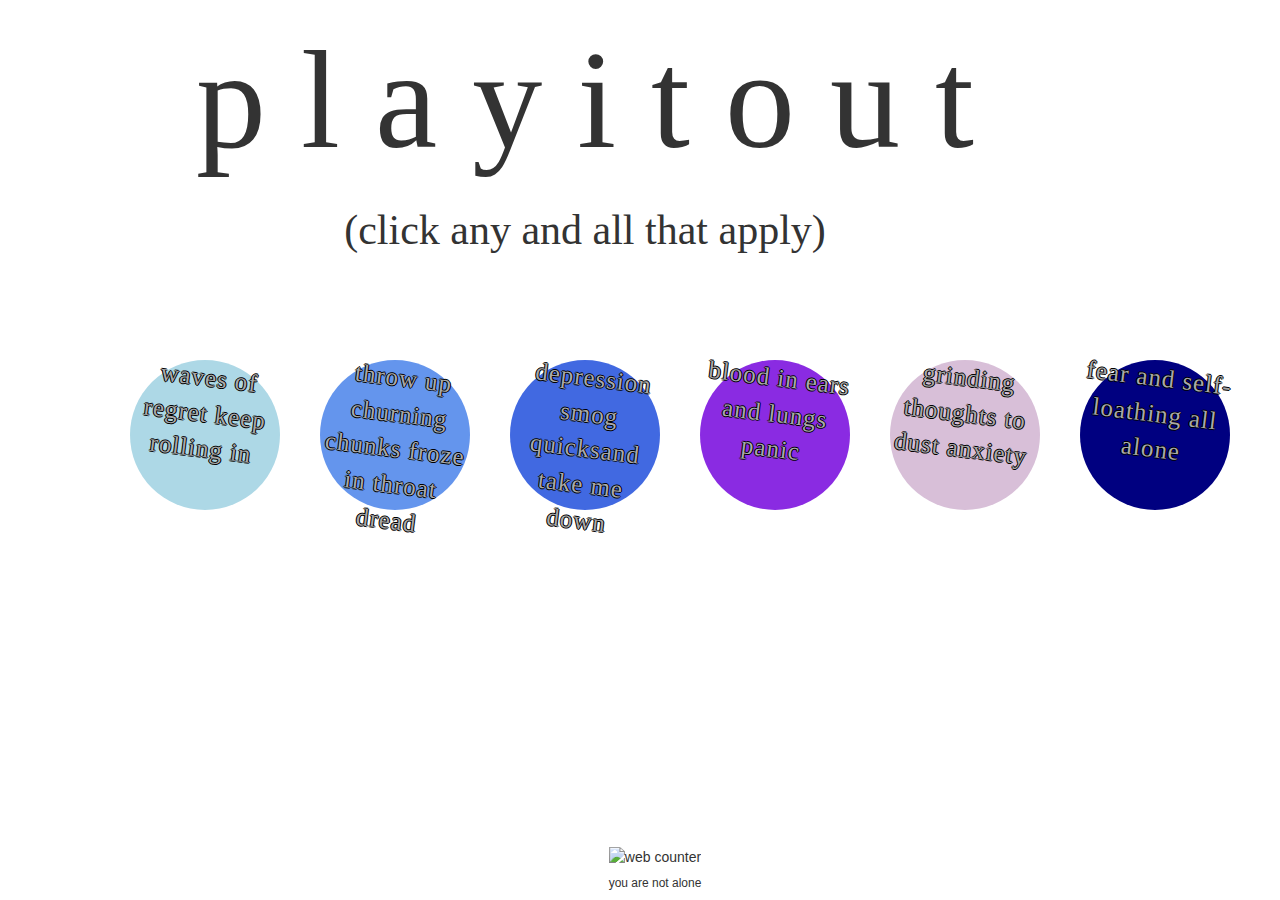
==== home.html @ ebde2531 "guidelines" ====
<!DOCTYPE html>
<html>
  
    <head>
        <meta charset="utf-8"/>
        <title>panic diary</title>
        <link rel="stylesheet" type="text/css" href="https://maxcdn.bootstrapcdn.com/bootstrap/3.3.7/css/bootstrap.min.css">
        <link rel="stylesheet" type="text/css" href="css/style.css">
    </head>
  
    <body>
          <div class="container">
            <div id="header">                             
                <span class='letter'>p</span>
                <span class='letter'>l</span>
                <span class='letter'>a</span>
                <span class='letter'>y</span>
                <span class='letter'>i</span>
                <span class='letter'>t</span>
                <span class='letter'>o</span>
                <span class='letter'>u</span>
                <span class='letter'>t</span>
            </div>
            <div class= "guidelines">
            (click any and all that apply)
                </div>
  
              <div class="emotions concentric-circles">

                <div class="col-sm-2">
                    <audio id="circle1" class="circle" src="audio/27.ogg" type="audio/ogg" preload="auto" loop>
                        if you can see this, update your browser
                    </audio><div class="circle1" onclick= document.getElementById("circle1").play()  alt="waves of regret keep rolling in"><p>waves of regret keep rolling in</p></div>         
                 </div>
                 <!--<div class="col-sm-2">
                    <audio id="circle1" class="circle" src="https://soundcloud.com/jsharonkim/27-anxiety_and_regret" type="audio/ogg" preload="auto">
                        if you can see this, update your browser
                     </audio> <div class="circle1" onclick= document.getElementById("circle1").play()  alt="waves of regret keep rolling in"><p>waves of regret keep rolling in</p></div>
                </div>-->
                 <div class="col-sm-2">  
                    <audio id="circle2" class="circle" src="audio/24.ogg" type="audio/ogg" preload="auto">
                        if you can see this, update your browser
                    </audio><div class="circle2" onclick= document.getElementById("circle2").play()  alt="throwup churning chunks froze in throat dread"><p>throw up churning chunks froze in throat dread</p></div>
                </div>
                        
                <!--<div class="col-sm-2">
                    <audio id="circle2" class="circle" src="https://soundcloud.com/jsharonkim/24a" type="audio/ogg" preload="auto">
                        if you can see this, update your browser
                     </audio> <div class="circle2" onclick= document.getElementById("circle2").play()  alt="throwup churning chunks froze in throat dread"><p>throw up churning chunks froze in throat dread</p></div>
                </div>-->


                <div class="col-sm-2">
                    <audio id="circle3" class="circle" src="audio/eleven Copy Copy.ogg" type="audio/ogg" preload="auto">
                        if you can see this, update your browser
                     </audio> <div class="circle3" onclick= document.getElementById("circle3").play()  alt="depression smog quicksand take me down"><p>depression smog quicksand take me down</p></div>
                </div>
                  <!--<div class="col-sm-2">
                    <audio id="circle3" class="circle"  type="audio/ogg"  preload="auto" autobuffer>
                    <source src="https://soundcloud.com/jsharonkim/eleven_copy_copy_depression">
                        if you can see this, update your browser
                     </audio> <div class="circle3" onclick= document.getElementById("circle3").play()  alt="depression smog quicksand take me down"><p>depression smog quicksand take me down</p></div>    
                </div>-->

                 <div class="col-sm-2">
                     <audio id="circle4" class="circle" src="audio/eighteen.ogg" type="audio/ogg" preload="auto">
                        if you can see this, update your browser
                    </audio> <div class="circle4" onclick= document.getElementById("circle4").play()  alt="blood in ears and lungs panic"><p>blood in ears and lungs panic</p></div>      
                </div>
                 <!--<div class="col-sm-2">
                    <audio id="circle4" class="circle"  type="audio/ogg"  preload="auto" autobuffer>
                    <source src="https://soundcloud.com/jsharonkim/eighteen">
                        if you can see this, update your browser
                     </audio> <div class="circle4" onclick= document.getElementById("circle4").play()  alt="blood in ears and lungs panic"><p>blood in ears and lungs panic</p></div>    
                </div>-->

                <div class="col-sm-2">
                    <audio id="circle5" class="circle" src="audio/27.ogg" type="audio/ogg" preload="auto" loop>
                        if you can see this, update your browser
                    </audio> <div class="circle5" onclick= document.getElementById("circle5").play()  alt="grinding thoughts to dust anxiety"><p>grinding thoughts to dust anxiety</p></div>
                 </div>

                   <!--<div class="col-sm-2">
                    <audio id="circle5" class="circle"  type="audio/ogg"  preload="auto" autobuffer>
                    <source src="https://soundcloud.com/jsharonkim/27-anxiety_and_regret">
                        if you can see this, update your browser
                     </audio> <div class="circle5" onclick= document.getElementById("circle5").play()  alt="grinding thoughts to dust anxiety"><p>grinding thoughts to dust anxiety</p></div>    
                </div>-->

                <div class="col-sm-2">
                     <audio id="circle6" class="circle" src="audio/sixteen.ogg" type="audio/ogg" preload="auto">
                        if you can see this, update your browser
                    </audio> <div class="circle6" onclick= document.getElementById("circle6").play()  alt="fear and self-loathing all alone"><p>fear and self-loathing all alone</p></div>
                
                </div>
                 <!--<div class="col-sm-2">
                    <audio id="circle6" class="circle"  type="audio/ogg"  preload="auto" autobuffer>
                    <source src="https://soundcloud.com/jsharonkim/sixteen">
                        if you can see this, update your browser
                     </audio> <div class="circle6" onclick= document.getElementById("circle6").play()  alt="fear and self-loathing all alone"><p>fear and self-loathing all alone</p></div>    
                </div>-->
           
            <div id='footer'>

                <div align="center"><img src="http://simplehitcounter.com/hit.php?uid=2230204&f=16777215&b=0" border="0" height="18" width="83" alt="web counter">
                    <br>
                    <!--<a href=# target="_blank" style="text-decoration:none;">you are not alone</a>-->
                  <h6>you are not alone</h6>

                </div>

            </div>
    
           
          </div>
        </div>

     <script>
    //    const depressionImg = document.querySelector("#depression-img");
    //    const depressionAudio = document.querySelector('#depression-audio');

    //    depressionImg.addEventListener('onclick', playEmotion);

    //    function playEmotion() {
    //        console.log('playing emotion');
    //        depressionAudio.play();
    //    }
    //    const depression = document.getElementById('circle3')
    // //    const anxiety =
    // //    const dread = 
    // //    const panic =
    // //    const fearAndLoathing = 
    // //    const regret
    //     let context;
    //     window.addEventListener('load', init, false);
        
    //     function init() {
    //         try {
    //         window.AudioContext = 
    //             window.AudioContext || window.webkitAudioContext;
    //             context = new AudioContext();
    //         }
    //         catch(e) {
    //             'web audio api is not supported in this browser';
    //         }
    //     }

    //     function loadEmotionSound(url) {
    //         let request = new XMLHttpRequest();
    //         request.open('GET', url, true);
    //         request.responseType = 'arraybuffer';

    //         request.onload = function() {
    //             context.decodeAudioData(request.response, function(buffer) {
    //                 wavesOfRegret = buffer;
    //             } ,onError);
    //         }
    //         request.send();
    //     }

    //     function playSound(buffer) {
    //         let source = context.createBufferSource();
    //         source.buffer = buffer;
    //         source.connect(context.destination);
    //         source.start(0);
    //     }
     </script>
    </body>
</html>
---- css/style.css ----
html {
    box-sizing: "border-box"
  }

  .container {
    text-align: center;
    display: inline-block;
    margin: 0 auto 0 auto;
  }

  #header {
    text-align: center;
    font-family: Georgia, 'Times New Roman', Times, serif;
    font-size: 10em;
  }

  div {
    transition: all 3s 1s;
  }


  .circle1 {
    background: lightblue;
    border-radius: 50%;
    height: 150px;
    margin: 100px;
    position: absolute;
    transition: transform 0.8s;
    width: 150px;
      /*&:hover {
        transform: translate(20px, 20px);
    }*/
  }

  .circle2 {
    background: cornflowerblue;
    border-radius: 50%;
    height: 150px;
    margin: 100px;
    transition: transform 0.8s;
    position: absolute;
    width: 150px;
    
      /*&:hover {
        transform: translate(20px, 20px);
    }*/
  }

  .circle3 {
    background: royalblue;
    border-radius: 50%;
    height: 150px;
    margin: 100px;
    transition: transform 0.8s;
    position: absolute;
    width: 150px;
    
      /*&:hover {
        transform: translate(20px, 20px);
    }*/
  }
    

  .circle4 {
    background: blueviolet;
    border-radius: 50%;
    height: 150px;
    margin: 100px;
    transition: transform 0.8s;
    position: absolute;
    width: 150px;
/*    
      &:hover {
        transform: translate(20px, 20px);
        
    }*/
  }


  .circle5 {
    background:thistle;
    border-radius: 50%;
    height: 150px;
    margin: 100px;
    transition: transform 0.8s;
    position: absolute;
    width: 150px;
    
      /*&:hover {
        transform: translate(20px, 20px);
    }*/
  }
    

  .circle6 {
    background:navy;
    border-radius: 50%;
    height: 150px;
    margin: 100px;
    transition: transform 0.8s;
    position: absolute;
    width: 150px;
    
      /*&:hover {
        transform: translate(20px, 20px);
    }*/
  }

  p {
    font-family: Georgia, 'Times New Roman', Times, serif;
    color: darkgray;
    font-size: 25px;
    text-shadow: -1px 0 black, 0 1px black, 1px 0 black, 0 -1px black;
    
    -ms-transform: rotate(7deg); /* IE 9 */
    -webkit-transform: rotate(7deg); /* Chrome, Safari, Opera */
    transform: rotate(7deg);
    letter-spacing: 1px;
    
  }
    p:hover {
      background-color: black;
    }
    #footer {
            width: 100%;
            background-color: white;
            position: fixed;
            bottom: 0;
        }

   .guidelines {
     display: inline-block;
     font-family: Georgia, 'Times New Roman', Times, serif;
     font-size: 3em;
/*
  .circle1 {
    background: lightblue;
    height:100px;
    width:100px;
    border-radius:50%;
    
    position:relative;
    top:100px;
    left:300px;
    
    -webkit-transition:height .25s ease, width .25s ease;
    transition:height .25s ease, width .25s ease;
    
    -webkit-transform:translate(-50%,-50%);
    transform:translate(-50%,-50%);
  }

  .circle2 {
    background: cornflowerblue;
     height:100px;
    width:100px;
    border-radius:50%;    
    position:relative;
    top:100px;
    left:300px;
  
    -webkit-transition:height .25s ease, width .25s ease;
    transition:height .25s ease, width .25s ease;
    
    -webkit-transform:translate(-50%,-50%);
    transform:translate(-50%,-50%);
  }

  .circle3 {
    background: royalblue;
    height:100px;
    width:100px;
    border-radius:50%;
    
    position:relative;
    top:100px;
    left:300px;
    
    -webkit-transition:height .25s ease, width .25s ease;
    transition:height .25s ease, width .25s ease;
    
    -webkit-transform:translate(-50%,-50%);
    transform:translate(-50%,-50%);
  }
    

  .circle4 {
    background: blueviolet;
    
     height:100px;
      width:100px;
      border-radius:50%;
      
      position:relative;
      top:100px;
      left:300px;
      
      -webkit-transition:height .25s ease, width .25s ease;
      transition:height .25s ease, width .25s ease;
      
      -webkit-transform:translate(-50%,-50%);
      transform:translate(-50%,-50%);
  }


  .circle5 {
    /*background:thistle;*/
    
    /*background-color: lightslategrey;
     height:100px;
    width:100px;
    border-radius:50%;
    
    position:relative;
    top:100px;
    left:300px;
    
    -webkit-transition:height .25s ease, width .25s ease;
    transition:height .25s ease, width .25s ease;
    
    -webkit-transform:translate(-50%,-50%);
    transform:translate(-50%,-50%);
  }
    

  .circle6 {
    background:navy;
    height:100px;
    width:100px;
    border-radius:50%;
    
    position:relative;
    top:100px;
    left:300px;
    
    -webkit-transition:height .25s ease, width .25s ease;
    transition:height .25s ease, width .25s ease;
    
    -webkit-transform:translate(-50%,-50%);
    transform:translate(-50%,-50%);
  }*/


/*
.emotions:hover {
  transform: translateX(-50%) scale(1.2);
}*/


/*.emotions:hover{
  height:150px;
  width:150px;
}
.emotions:before {
  -webkit-animation: ripple 2s linear infinite;
  animation: ripple 2s linear infinite;
}
.emotions:after {
  -webkit-animation: ripple 2s linear 1s infinite;
  animation: ripple 2s linear 1s infinite;
}

.emotions:hover:before,
.emotions:hover:after {
  -webkit-animation: none;
  animation: none;
}
@-webkit-keyframes ripple{
  0% {-webkit-transform:scale(1); }
  75% {-webkit-transform:scale(1.75); opacity:1;}
  100% {-webkit-transform:scale(2); opacity:0;}
}

@keyframes ripple{
  0% {transform:scale(1); }
  75% {transform:scale(1.75); opacity:1;}
  100% {transform:scale(2); opacity:0;}
}*/

/*@-webkit-keyframes ripple {
  20% {
    box-shadow: 0px 0px 0px 6px #fff,
                0px 0px 0px 8px navy;
  }
  
  50% {
    box-shadow: 0px 0px 0px 6px #fff,
                0px 0px 0px 8px #222,
                0px 0px 0px 14px #fff,
                0px 0px 2px 16px #888;
  }
  
  100% {
    box-shadow: 0px 0px 0px 6px #fff,
                0px 0px 0px 8px #222,
                0px 0px 0px 14px #fff,
                0px 0px 2px 16px #888, 
                0px 0px 0px 22px #fff,
                0px 0px 5px 24px #ddd;
  }
}*/


/*<style>
    body, html {
        text-align: center;
        font-size: 90px;
        font-family: Poiret One;
        height: 100%;
        background: -webkit-linear-gradient(315deg, #723362, #9d223c);
        background: linear-gradient(135deg, #723362, #9d223c);
        overflow: hidden;
        color: white;
    }
 
    .letter {
        position: relative;
        top: -webkit-calc(50% - 60px);
        top: calc(50% - 60px);
        text-shadow: 0px 0px 3px white;
    }
    .letter:nth-child(1) {
        -webkit-animation: fade 4s infinite 200ms;
        animation: fade 4s infinite 200ms;
    }
    .letter:nth-child(2) {
        -webkit-animation: fade 4s infinite 400ms;
        animation: fade 4s infinite 400ms;
    }
    .letter:nth-child(3) {
        -webkit-animation: fade 4s infinite 600ms;
        animation: fade 4s infinite 600ms;
    }
    .letter:nth-child(4) {
        -webkit-animation: fade 4s infinite 800ms;
        animation: fade 4s infinite 800ms;
    }
    .letter:nth-child(5) {
        -webkit-animation: fade 4s infinite 1000ms;
        animation: fade 4s infinite 1000ms;
    }
    .letter:nth-child(6) {
        -webkit-animation: fade 4s infinite 1200ms;
        animation: fade 4s infinite 1200ms;
    }
    .letter:nth-child(7) {
        -webkit-animation: fade 4s infinite 1400ms;
        animation: fade 4s infinite 1400ms;
    }
     .letter:nth-child(8) {
        -webkit-animation: fade 4s infinite 1600ms;
        animation: fade 4s infinite 1600ms;
    }
     .letter:nth-child(9) {
        -webkit-animation: fade 4s infinite 1800ms;
        animation: fade 4s infinite 1800ms;
    }
.container {
  margin: 100px;
}

.circle {
  border-radius: 50%;
  height: 30px;
  width: 30px;
  margin: 10px;
  
  .container:hover & {
    transform: translateX(200px);
  }
}

.circle1 {
  @extend .circle;
  background: PaleTurquoise;
  transition: all 1.5s linear;
} 

.circle2 {
  @extend .circle;
  background: salmon;
  transition: all 1.5s ease;
}

.circle3 {
   @extend .circle;
  background: lightskyblue;
  transition: all 1.5s ease-in;
}

.circle4 {
  @extend .circle;
  background: khaki;
  transition: all 1.5s ease-out;
}

.circle5 {
  @extend .circle;
  background: mediumturquoise;
  transition: all 1.5s ease-in-out;
}

.circle6 {
  @extend .circle;
  background: thistle;
  transition: all 1.5s cubic-bezier(0,1,.98,0); 
}*/
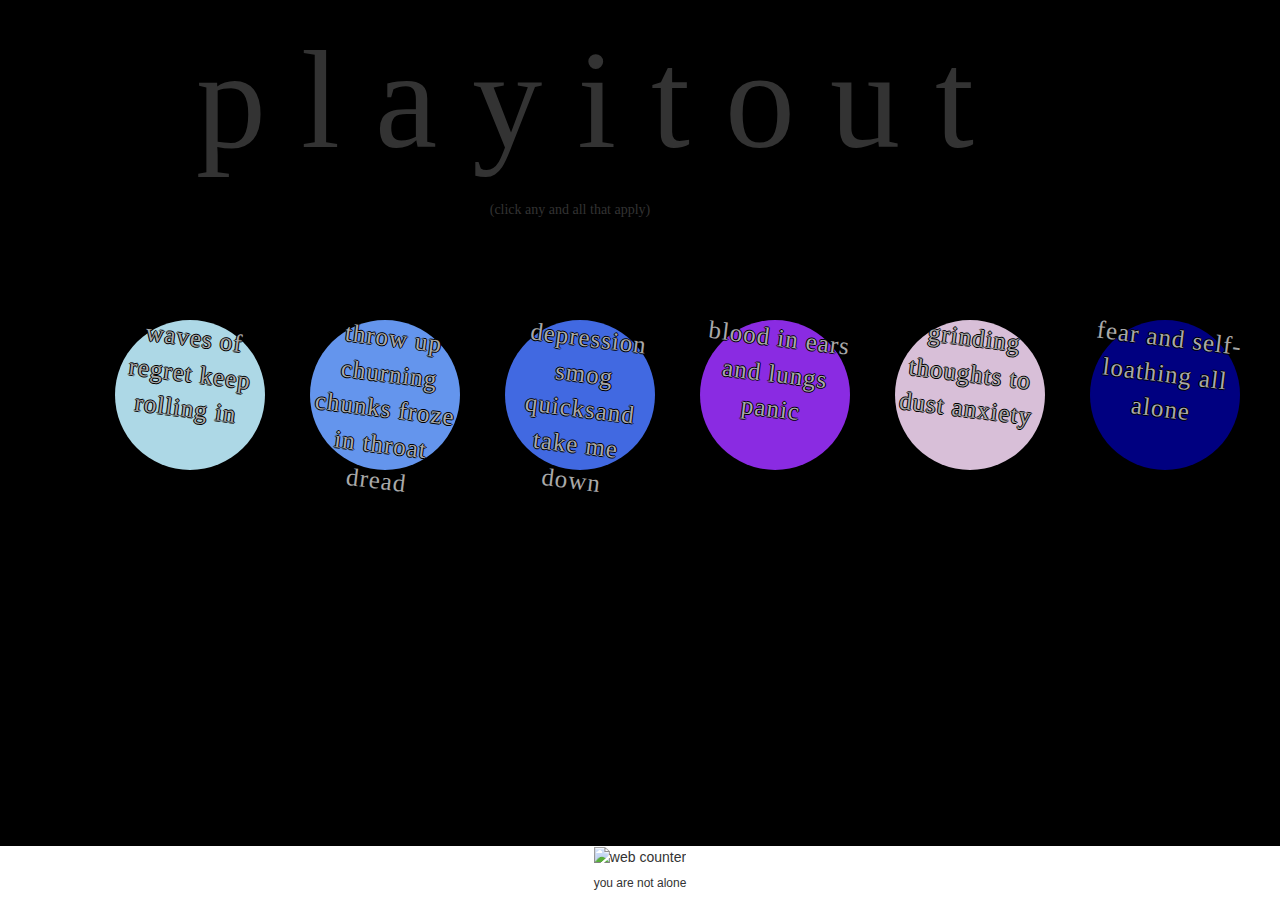
==== commit 048c9d9c: "d3" ====
--- a/home.html
+++ b/home.html
@@ -4,13 +4,18 @@
     <head>
         <meta charset="utf-8"/>
         <title>panic diary</title>
+        <meta name="viewport" content="width=device-width, initial-scale=1.0">
+        <script src="http://d3js.org/d3.v3.min.js" charset="utf-8"></script>
+        <script type="text/javascript" src="js/d3.v3.js"></script>
+      
+        <script type="text/javascript" src="http://ajax.googleapis.com/ajax/libs/jquery/1/jquery.min.js"></script> 
         <link rel="stylesheet" type="text/css" href="https://maxcdn.bootstrapcdn.com/bootstrap/3.3.7/css/bootstrap.min.css">
         <link rel="stylesheet" type="text/css" href="css/style.css">
     </head>
   
     <body>
-          <div class="container">
-            <div id="header">                             
+          <div class="container row">
+              <div id="header" class="container-fluid">                             
                 <span class='letter'>p</span>
                 <span class='letter'>l</span>
                 <span class='letter'>a</span>
@@ -19,151 +24,126 @@
                 <span class='letter'>t</span>
                 <span class='letter'>o</span>
                 <span class='letter'>u</span>
-                <span class='letter'>t</span>
-            </div>
-            <div class= "guidelines">
-            (click any and all that apply)
+                <span class='letter'>t</span></div>
+            
+
+                <div class='row col-md-12'>
+                    <div class= "guidelines">(click any and all that apply)</div>
                 </div>
-  
-              <div class="emotions concentric-circles">
+              
 
-                <div class="col-sm-2">
+              <div class="emotions concentric-circles row" align="center">
+
+                <div class="col-sm-2 col-md-2">
                     <audio id="circle1" class="circle" src="audio/27.ogg" type="audio/ogg" preload="auto" loop>
                         if you can see this, update your browser
                     </audio><div class="circle1" onclick= document.getElementById("circle1").play()  alt="waves of regret keep rolling in"><p>waves of regret keep rolling in</p></div>         
                  </div>
-                 <!--<div class="col-sm-2">
-                    <audio id="circle1" class="circle" src="https://soundcloud.com/jsharonkim/27-anxiety_and_regret" type="audio/ogg" preload="auto">
-                        if you can see this, update your browser
-                     </audio> <div class="circle1" onclick= document.getElementById("circle1").play()  alt="waves of regret keep rolling in"><p>waves of regret keep rolling in</p></div>
-                </div>-->
-                 <div class="col-sm-2">  
+                 
+                 <div class="col-sm-2 col-md-2">  
                     <audio id="circle2" class="circle" src="audio/24.ogg" type="audio/ogg" preload="auto">
                         if you can see this, update your browser
                     </audio><div class="circle2" onclick= document.getElementById("circle2").play()  alt="throwup churning chunks froze in throat dread"><p>throw up churning chunks froze in throat dread</p></div>
                 </div>
-                        
-                <!--<div class="col-sm-2">
-                    <audio id="circle2" class="circle" src="https://soundcloud.com/jsharonkim/24a" type="audio/ogg" preload="auto">
-                        if you can see this, update your browser
-                     </audio> <div class="circle2" onclick= document.getElementById("circle2").play()  alt="throwup churning chunks froze in throat dread"><p>throw up churning chunks froze in throat dread</p></div>
-                </div>-->
 
-
-                <div class="col-sm-2">
+                <div class="col-sm-2 col-md-2">
                     <audio id="circle3" class="circle" src="audio/eleven Copy Copy.ogg" type="audio/ogg" preload="auto">
                         if you can see this, update your browser
                      </audio> <div class="circle3" onclick= document.getElementById("circle3").play()  alt="depression smog quicksand take me down"><p>depression smog quicksand take me down</p></div>
                 </div>
-                  <!--<div class="col-sm-2">
-                    <audio id="circle3" class="circle"  type="audio/ogg"  preload="auto" autobuffer>
-                    <source src="https://soundcloud.com/jsharonkim/eleven_copy_copy_depression">
-                        if you can see this, update your browser
-                     </audio> <div class="circle3" onclick= document.getElementById("circle3").play()  alt="depression smog quicksand take me down"><p>depression smog quicksand take me down</p></div>    
-                </div>-->
-
-                 <div class="col-sm-2">
+                
+                 <div class="col-sm-2 col-md-2">
                      <audio id="circle4" class="circle" src="audio/eighteen.ogg" type="audio/ogg" preload="auto">
                         if you can see this, update your browser
                     </audio> <div class="circle4" onclick= document.getElementById("circle4").play()  alt="blood in ears and lungs panic"><p>blood in ears and lungs panic</p></div>      
                 </div>
-                 <!--<div class="col-sm-2">
-                    <audio id="circle4" class="circle"  type="audio/ogg"  preload="auto" autobuffer>
-                    <source src="https://soundcloud.com/jsharonkim/eighteen">
-                        if you can see this, update your browser
-                     </audio> <div class="circle4" onclick= document.getElementById("circle4").play()  alt="blood in ears and lungs panic"><p>blood in ears and lungs panic</p></div>    
-                </div>-->
 
-                <div class="col-sm-2">
+                <div class="col-sm-2 col-md-2">
                     <audio id="circle5" class="circle" src="audio/27.ogg" type="audio/ogg" preload="auto" loop>
                         if you can see this, update your browser
                     </audio> <div class="circle5" onclick= document.getElementById("circle5").play()  alt="grinding thoughts to dust anxiety"><p>grinding thoughts to dust anxiety</p></div>
                  </div>
 
-                   <!--<div class="col-sm-2">
-                    <audio id="circle5" class="circle"  type="audio/ogg"  preload="auto" autobuffer>
-                    <source src="https://soundcloud.com/jsharonkim/27-anxiety_and_regret">
-                        if you can see this, update your browser
-                     </audio> <div class="circle5" onclick= document.getElementById("circle5").play()  alt="grinding thoughts to dust anxiety"><p>grinding thoughts to dust anxiety</p></div>    
-                </div>-->
-
-                <div class="col-sm-2">
+                <div class="col-sm-2 col-md-2">
                      <audio id="circle6" class="circle" src="audio/sixteen.ogg" type="audio/ogg" preload="auto">
                         if you can see this, update your browser
-                    </audio> <div class="circle6" onclick= document.getElementById("circle6").play()  alt="fear and self-loathing all alone"><p>fear and self-loathing all alone</p></div>
+                    </audio> <div class="circle6" onclick= document.getElementById("circle6").play()  alt="fear and self-loathing all alone"><p>fear and self-loathing all alone</p></div> 
+                </div>
                 
-                </div>
-                 <!--<div class="col-sm-2">
-                    <audio id="circle6" class="circle"  type="audio/ogg"  preload="auto" autobuffer>
-                    <source src="https://soundcloud.com/jsharonkim/sixteen">
-                        if you can see this, update your browser
-                     </audio> <div class="circle6" onclick= document.getElementById("circle6").play()  alt="fear and self-loathing all alone"><p>fear and self-loathing all alone</p></div>    
-                </div>-->
-           
-            <div id='footer'>
+                 <div id='footer'>
+                    <div align="center"><img src="http://simplehitcounter.com/hit.php?uid=2230204&f=16777215&b=0" border="0" height="18" width="83" alt="web counter">
+                        <br>
+                      <h6>you are not alone</h6>
+                 </div>
+            </div>
+          </div>
+<!--m-->
+            
+    
+    <!--<textarea style="display:none;" id="exported"></textarea>
+    <div class="row">
+        <div class="header">
+         
+          <span>Mousemove:
+          <select id="mousemoveSelector">
+            <option id="mousemove-yoloswag"       value="yoloswag"      >` #yoloswag</option>
+            <option id="mousemove-circlereverse"  value="circlereverse" >1 Circles In</option>
+            <option id="mousemove-basiccircle"    value="basiccircle"   >2 Circles Out</option>
+            <option id="mousemove-triangles"      value="triangles"     >3 Triangles</option>
+            <option id="mousemove-hexagon"        value="hexagon"       >4 Hexagon</option>
+            <option id="mousemove-fireworks"      value="fireworks"     >5 Fireworks</option>
+            <option id="mousemove-miniworks"      value="miniworks" selected>6 Mini Fireworks</option>
+            <option id="mousemove-foursquare"     value="foursquare"    >7 Four Square</option>
+            <option id="mousemove-jazz"           value="jazz"          >8 Jazz</option>
+            <option id="mousemove-confetti"       value="confetti"      >9 Confetti</option>
+            <option id="mousemove-linestomouse"   value="linestomouse"  >0 Lines to Mouse</option>
+            <option id="mousemove-biglines"       value="biglines"      >- Big Lines</option>
+            <option id="mousemove-drawing"        value="drawing"       >= Drawing</option>
+          </select>
+          </span>
 
-                <div align="center"><img src="http://simplehitcounter.com/hit.php?uid=2230204&f=16777215&b=0" border="0" height="18" width="83" alt="web counter">
-                    <br>
-                    <!--<a href=# target="_blank" style="text-decoration:none;">you are not alone</a>-->
-                  <h6>you are not alone</h6>
+          <span>Click:
+          <select id="mousedownSelector">
+            <option id="mousedown-yoloswag"       value="yoloswag"      >` #yoloswag</option>
+            <option id="mousedown-circlereverse"  value="circlereverse" >1 Circles In</option>
+            <option id="mousedown-basiccircle"    value="basiccircle"   >2 Circles Out</option>
+            <option id="mousedown-triangles"      value="triangles"     >3 Triangles</option>
+            <option id="mousedown-hexagon"        value="hexagon" selected>4 Hexagon</option>
+            <option id="mousedown-fireworks"      value="fireworks"     >5 Fireworks</option>
+            <option id="mousedown-miniworks"      value="miniworks"     >6 Mini Fireworks</option>
+            <option id="mousedown-foursquare"     value="foursquare"    >7 Four Square</option>
+            <option id="mousedown-jazz"           value="jazz"          >8 Jazz</option>
+            <option id="mousedown-confetti"       value="confetti"      >9 Confetti</option>
+            <option id="mousedown-linestomouse"   value="linestomouse"  >0 Lines to Mouse</option>
+            <option id="mousedown-biglines"       value="biglines"      >- Big Lines</option>
+            <option id="mousedown-drawing"        value="drawing"       >= Drawing</option>
+          </select>
+          </span>
+          <a style="color: #00FFFF; font-family: Lato; font-weight:200" href="https://github.com/gruiz17/explosions">Source Code</a>
+        </div>
+    </div>-->
+    
+    <div id="svgContainer"></div>
+    <script type="text/javascript" src="js/string.js"></script>
+    <script type="text/javascript" src="js/visuals.js"></script>
+    <script type="text/javascript" src="js/explosions.js"></script>       
+    
+        
+<!--m-->
+     <script>
+        <script type="text/javascript" src="js/d3.v3.js"></script>
+        <script type="text/javascript" src="http://ajax.googleapis.com/ajax/libs/jquery/1/jquery.min.js"></script> 
+        <script type="text/javascript">
+            var _gaq = _gaq || [];
+            _gaq.push(['_setAccount', 'UA-38880263-3']);
+            _gaq.push(['_trackPageview']);
+            (function() {
+            var ga = document.createElement('script'); ga.type = 'text/javascript'; ga.async = true;
+            ga.src = ('https:' == document.location.protocol ? 'https://ssl' : 'http://www') + '.google-analytics.com/ga.js';
+            var s = document.getElementsByTagName('script')[0]; s.parentNode.insertBefore(ga, s);
+            })();
+     </script>
+     </script>
 
-                </div>
-
-            </div>
-    
-           
-          </div>
-        </div>
-
-     <script>
-    //    const depressionImg = document.querySelector("#depression-img");
-    //    const depressionAudio = document.querySelector('#depression-audio');
-
-    //    depressionImg.addEventListener('onclick', playEmotion);
-
-    //    function playEmotion() {
-    //        console.log('playing emotion');
-    //        depressionAudio.play();
-    //    }
-    //    const depression = document.getElementById('circle3')
-    // //    const anxiety =
-    // //    const dread = 
-    // //    const panic =
-    // //    const fearAndLoathing = 
-    // //    const regret
-    //     let context;
-    //     window.addEventListener('load', init, false);
-        
-    //     function init() {
-    //         try {
-    //         window.AudioContext = 
-    //             window.AudioContext || window.webkitAudioContext;
-    //             context = new AudioContext();
-    //         }
-    //         catch(e) {
-    //             'web audio api is not supported in this browser';
-    //         }
-    //     }
-
-    //     function loadEmotionSound(url) {
-    //         let request = new XMLHttpRequest();
-    //         request.open('GET', url, true);
-    //         request.responseType = 'arraybuffer';
-
-    //         request.onload = function() {
-    //             context.decodeAudioData(request.response, function(buffer) {
-    //                 wavesOfRegret = buffer;
-    //             } ,onError);
-    //         }
-    //         request.send();
-    //     }
-
-    //     function playSound(buffer) {
-    //         let source = context.createBufferSource();
-    //         source.buffer = buffer;
-    //         source.connect(context.destination);
-    //         source.start(0);
-    //     }
-     </script>
     </body>
 </html>--- a/css/style.css
+++ b/css/style.css
@@ -122,287 +122,110 @@
     p:hover {
       background-color: black;
     }
+
     #footer {
             width: 100%;
             background-color: white;
             position: fixed;
             bottom: 0;
         }
-
    .guidelines {
-     display: inline-block;
      font-family: Georgia, 'Times New Roman', Times, serif;
-     font-size: 3em;
-/*
-  .circle1 {
-    background: lightblue;
-    height:100px;
-    width:100px;
-    border-radius:50%;
-    
-    position:relative;
-    top:100px;
-    left:300px;
-    
-    -webkit-transition:height .25s ease, width .25s ease;
-    transition:height .25s ease, width .25s ease;
-    
-    -webkit-transform:translate(-50%,-50%);
-    transform:translate(-50%,-50%);
-  }
-
-  .circle2 {
-    background: cornflowerblue;
-     height:100px;
-    width:100px;
-    border-radius:50%;    
-    position:relative;
-    top:100px;
-    left:300px;
-  
-    -webkit-transition:height .25s ease, width .25s ease;
-    transition:height .25s ease, width .25s ease;
-    
-    -webkit-transform:translate(-50%,-50%);
-    transform:translate(-50%,-50%);
-  }
-
-  .circle3 {
-    background: royalblue;
-    height:100px;
-    width:100px;
-    border-radius:50%;
-    
-    position:relative;
-    top:100px;
-    left:300px;
-    
-    -webkit-transition:height .25s ease, width .25s ease;
-    transition:height .25s ease, width .25s ease;
-    
-    -webkit-transform:translate(-50%,-50%);
-    transform:translate(-50%,-50%);
-  }
-    
-
-  .circle4 {
-    background: blueviolet;
-    
-     height:100px;
-      width:100px;
-      border-radius:50%;
-      
-      position:relative;
-      top:100px;
-      left:300px;
-      
-      -webkit-transition:height .25s ease, width .25s ease;
-      transition:height .25s ease, width .25s ease;
-      
-      -webkit-transform:translate(-50%,-50%);
-      transform:translate(-50%,-50%);
-  }
-
-
-  .circle5 {
-    /*background:thistle;*/
-    
-    /*background-color: lightslategrey;
-     height:100px;
-    width:100px;
-    border-radius:50%;
-    
-    position:relative;
-    top:100px;
-    left:300px;
-    
-    -webkit-transition:height .25s ease, width .25s ease;
-    transition:height .25s ease, width .25s ease;
-    
-    -webkit-transform:translate(-50%,-50%);
-    transform:translate(-50%,-50%);
-  }
-    
-
-  .circle6 {
-    background:navy;
-    height:100px;
-    width:100px;
-    border-radius:50%;
-    
-    position:relative;
-    top:100px;
-    left:300px;
-    
-    -webkit-transition:height .25s ease, width .25s ease;
-    transition:height .25s ease, width .25s ease;
-    
-    -webkit-transform:translate(-50%,-50%);
-    transform:translate(-50%,-50%);
-  }*/
-
-
-/*
-.emotions:hover {
-  transform: translateX(-50%) scale(1.2);
-}*/
-
-
-/*.emotions:hover{
-  height:150px;
-  width:150px;
-}
-.emotions:before {
-  -webkit-animation: ripple 2s linear infinite;
-  animation: ripple 2s linear infinite;
-}
-.emotions:after {
-  -webkit-animation: ripple 2s linear 1s infinite;
-  animation: ripple 2s linear 1s infinite;
-}
-
-.emotions:hover:before,
-.emotions:hover:after {
-  -webkit-animation: none;
-  animation: none;
-}
-@-webkit-keyframes ripple{
-  0% {-webkit-transform:scale(1); }
-  75% {-webkit-transform:scale(1.75); opacity:1;}
-  100% {-webkit-transform:scale(2); opacity:0;}
-}
-
-@keyframes ripple{
-  0% {transform:scale(1); }
-  75% {transform:scale(1.75); opacity:1;}
-  100% {transform:scale(2); opacity:0;}
-}*/
-
-/*@-webkit-keyframes ripple {
-  20% {
-    box-shadow: 0px 0px 0px 6px #fff,
-                0px 0px 0px 8px navy;
-  }
-  
-  50% {
-    box-shadow: 0px 0px 0px 6px #fff,
-                0px 0px 0px 8px #222,
-                0px 0px 0px 14px #fff,
-                0px 0px 2px 16px #888;
-  }
-  
-  100% {
-    box-shadow: 0px 0px 0px 6px #fff,
-                0px 0px 0px 8px #222,
-                0px 0px 0px 14px #fff,
-                0px 0px 2px 16px #888, 
-                0px 0px 0px 22px #fff,
-                0px 0px 5px 24px #ddd;
-  }
-}*/
-
-
-/*<style>
-    body, html {
-        text-align: center;
-        font-size: 90px;
-        font-family: Poiret One;
-        height: 100%;
-        background: -webkit-linear-gradient(315deg, #723362, #9d223c);
-        background: linear-gradient(135deg, #723362, #9d223c);
-        overflow: hidden;
-        color: white;
-    }
- 
-    .letter {
-        position: relative;
-        top: -webkit-calc(50% - 60px);
-        top: calc(50% - 60px);
-        text-shadow: 0px 0px 3px white;
-    }
-    .letter:nth-child(1) {
-        -webkit-animation: fade 4s infinite 200ms;
-        animation: fade 4s infinite 200ms;
-    }
-    .letter:nth-child(2) {
-        -webkit-animation: fade 4s infinite 400ms;
-        animation: fade 4s infinite 400ms;
-    }
-    .letter:nth-child(3) {
-        -webkit-animation: fade 4s infinite 600ms;
-        animation: fade 4s infinite 600ms;
-    }
-    .letter:nth-child(4) {
-        -webkit-animation: fade 4s infinite 800ms;
-        animation: fade 4s infinite 800ms;
-    }
-    .letter:nth-child(5) {
-        -webkit-animation: fade 4s infinite 1000ms;
-        animation: fade 4s infinite 1000ms;
-    }
-    .letter:nth-child(6) {
-        -webkit-animation: fade 4s infinite 1200ms;
-        animation: fade 4s infinite 1200ms;
-    }
-    .letter:nth-child(7) {
-        -webkit-animation: fade 4s infinite 1400ms;
-        animation: fade 4s infinite 1400ms;
-    }
-     .letter:nth-child(8) {
-        -webkit-animation: fade 4s infinite 1600ms;
-        animation: fade 4s infinite 1600ms;
-    }
-     .letter:nth-child(9) {
-        -webkit-animation: fade 4s infinite 1800ms;
-        animation: fade 4s infinite 1800ms;
-    }
-.container {
-  margin: 100px;
-}
-
-.circle {
-  border-radius: 50%;
-  height: 30px;
-  width: 30px;
-  margin: 10px;
-  
-  .container:hover & {
-    transform: translateX(200px);
-  }
-}
-
-.circle1 {
-  @extend .circle;
-  background: PaleTurquoise;
-  transition: all 1.5s linear;
-} 
-
-.circle2 {
-  @extend .circle;
-  background: salmon;
-  transition: all 1.5s ease;
-}
-
-.circle3 {
-   @extend .circle;
-  background: lightskyblue;
-  transition: all 1.5s ease-in;
-}
-
-.circle4 {
-  @extend .circle;
-  background: khaki;
-  transition: all 1.5s ease-out;
-}
-
-.circle5 {
-  @extend .circle;
-  background: mediumturquoise;
-  transition: all 1.5s ease-in-out;
-}
-
-.circle6 {
-  @extend .circle;
-  background: thistle;
-  transition: all 1.5s cubic-bezier(0,1,.98,0); 
-}*/+   }
+
+
+
+body {
+  background: #000000;
+}
+circle {
+  fill: none;
+  stroke-width: 5px;
+}
+rect {
+  fill:none;
+  stroke-width:10px;
+}
+svg:text {
+  color: #ffffff;
+}
+.greenchange:hover {
+  color:#74c476;
+}
+.purplechange:hover {
+  color:#9e9ac8;
+}
+.bluechange:hover {
+  color:#8ACFF6;
+}
+.greenshit {
+  font-weight:200;
+  font-size:20px;
+}
+.purpleshit{
+  font-weight:200;
+  font-size:20px;
+}
+.swagshit {
+  font-weight:200;
+  font-size:20px;
+}
+svg {
+  position: absolute;
+  top: 0;
+  left: 0;
+  right: 0;
+  bottom: 0;
+  height: 100%;
+  width: 100%;
+  z-index: -1;
+  -webkit-user-select: none;
+  -moz-user-select: none;
+  -o-user-select: none;
+  user-select: none;
+}
+.header {
+  margin-left: auto;
+  margin-right: auto;
+  display: block;
+  float: left;
+  z-index: 1;
+}
+.controls {
+  display: block;
+  float: right;
+  z-index: 3;
+}
+.header > *, .controls > * {
+  display: inline-block;
+}
+.header, .controls {
+  position: relative;
+  opacity: 0.3;
+  font-family: Lato; font-weight:200; color: white;
+  transition:        opacity 0.2s linear;
+  -webkit-transition: opacity 0.2s linear;
+  -moz-transition:    opacity 0.2s linear;
+  -o-transition:      opacity 0.2s linear;
+}
+body.nocontrols .header, body.nocontrols .controls {
+  opacity: 0;
+}
+.header:hover, .controls:hover {
+  opacity: 1 !important;
+}
+#exported {
+  z-index: 2;
+  position: absolute;
+  width: 100%;
+  height: 100%;
+  box-sizing: border-box;
+  left: 0;
+  top: 0;
+  resize: none;
+  outline: none;
+  font-family: monospace;
+  font-size: 9px;
+}
+
+   
